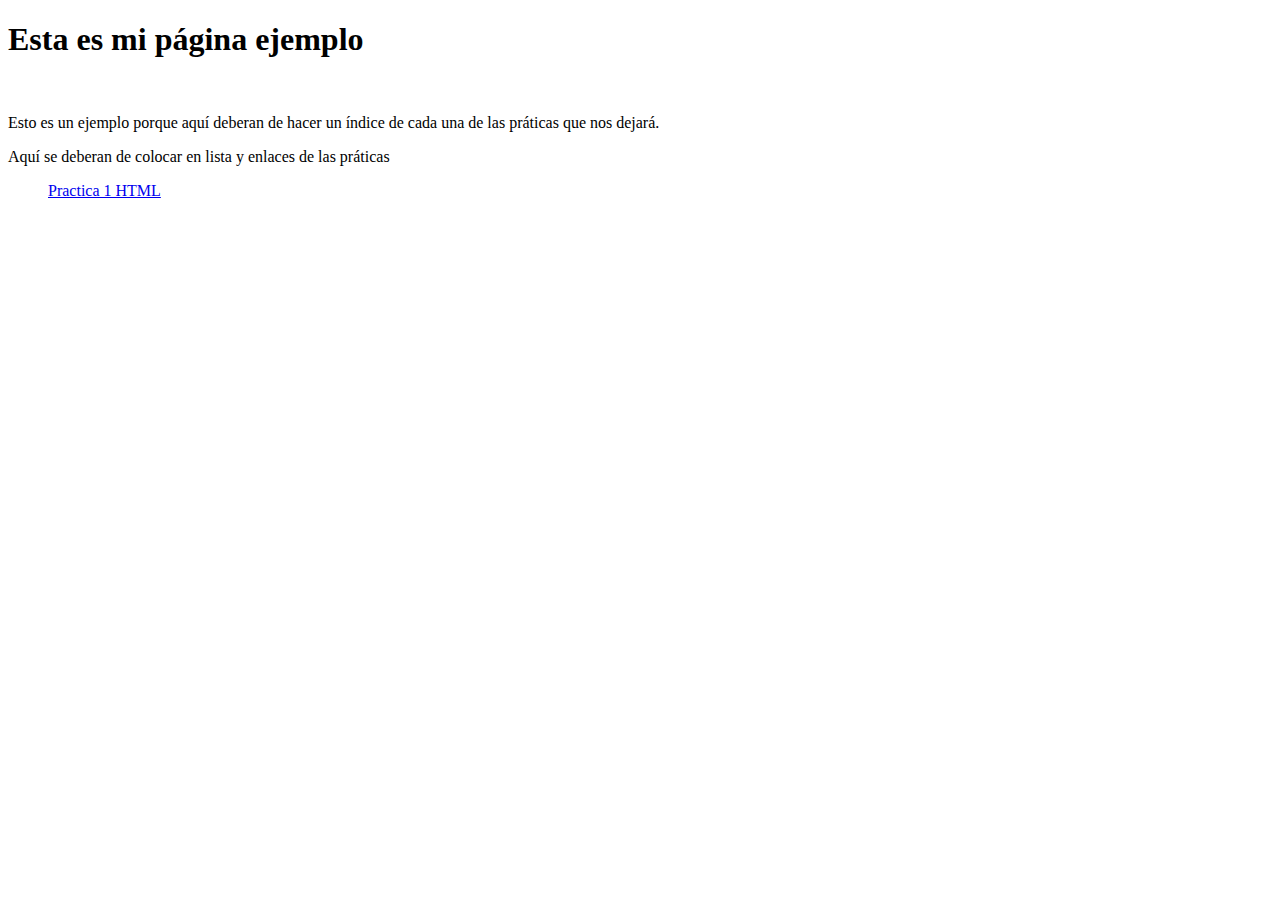
==== index.html @ 95e83c19 "Se creó la página HTML 5 ejemplo" ====
<!DOCTYPE html>
<html lang="en">
<head>
    <meta charset="UTF-8">
    <meta http-equiv="X-UA-Compatible" content="IE=edge">
    <meta name="viewport" content="width=device-width, initial-scale=1.0">
    <title>Ejemplo de Mi Primera Página Web</title>
    <link rel="stylesheet" href="./css/style.css">
</head>
<body>
    
    <h1>Esta es mi página ejemplo</h1>
    <br>
    <div>

        <p>Esto es un ejemplo porque aquí deberan de hacer un índice de cada una de las práticas que nos dejará.</p>

        <p>
            Aquí se deberan de colocar en lista y enlaces de las práticas
         </p>
         <li>
            <ol>
                <a href="./01HTML/main.html">Practica 1 HTML</a>
            </ol>
         </li>
    </div>

</body>
</html>
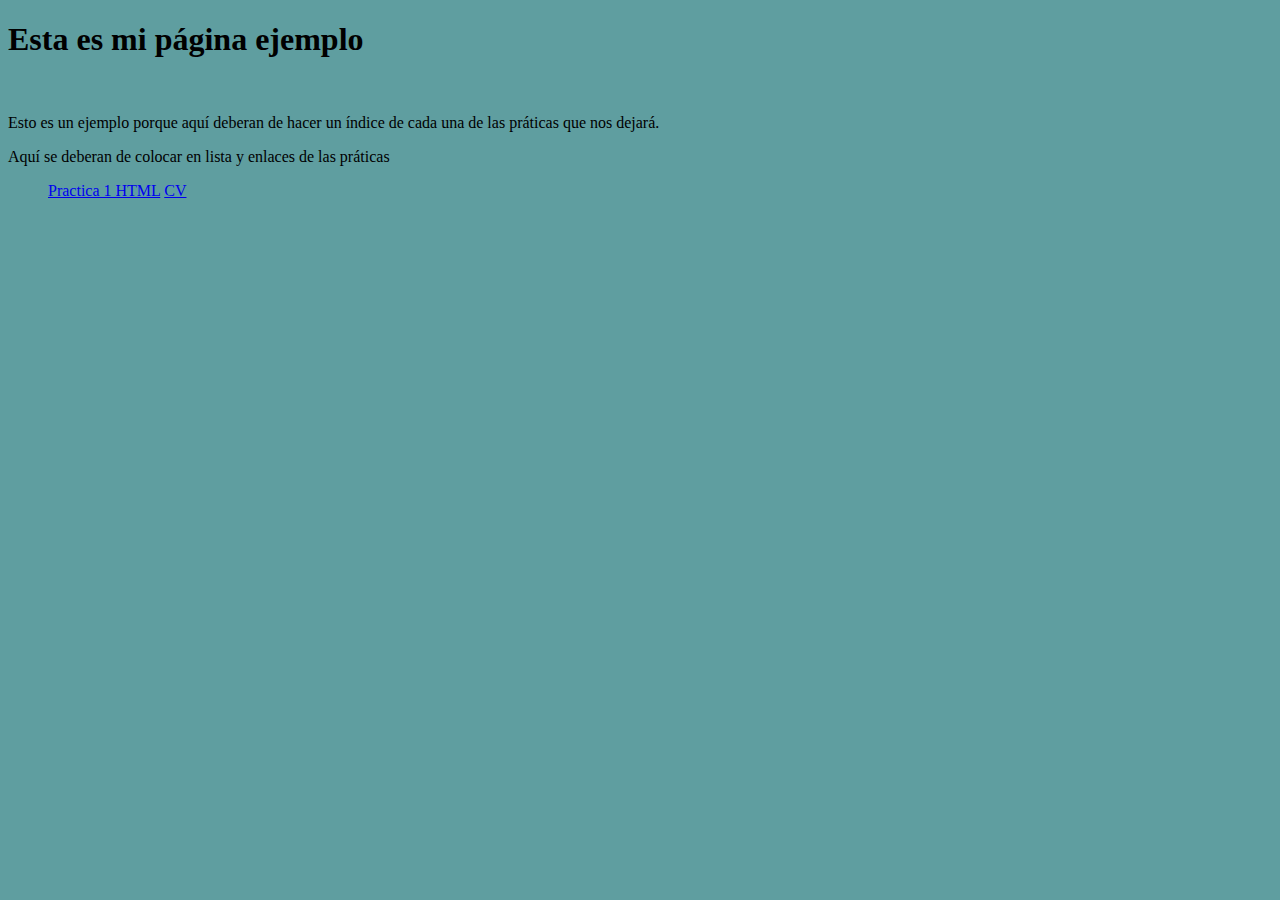
==== commit 9457cf60: "pagina loggin" ====
--- a/index.html
+++ b/index.html
@@ -21,6 +21,7 @@
          <li>
             <ol>
                 <a href="./01HTML/main.html">Practica 1 HTML</a>
+                <a href="./CV_HTML_CSS/cv.html">CV</a>
             </ol>
          </li>
     </div>
--- a/css/style.css
+++ b/css/style.css
@@ -0,0 +1,5 @@
+*{
+
+    background-color: cadetblue;
+
+}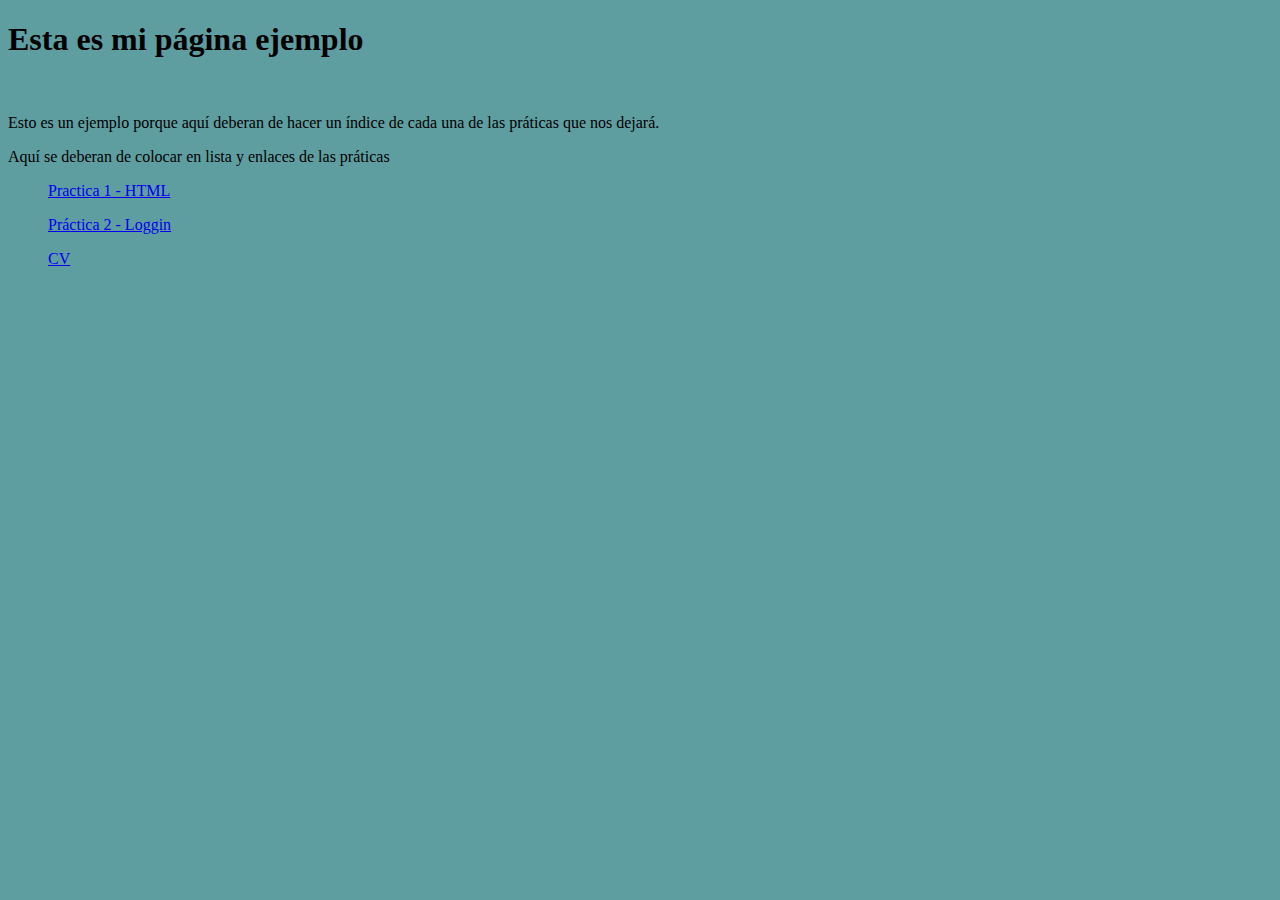
==== commit 71ec2a59: "Agregando css" ====
--- a/index.html
+++ b/index.html
@@ -20,7 +20,12 @@
          </p>
          <li>
             <ol>
-                <a href="./01HTML/main.html">Practica 1 HTML</a>
+                <a href="./01HTML/main.html">Practica 1 - HTML</a>
+            </ol>
+            <ol>
+                <a href="./02Loggin/login.html">Práctica 2 - Loggin</a>
+            </ol>
+            <ol>
                 <a href="./CV_HTML_CSS/cv.html">CV</a>
             </ol>
          </li>
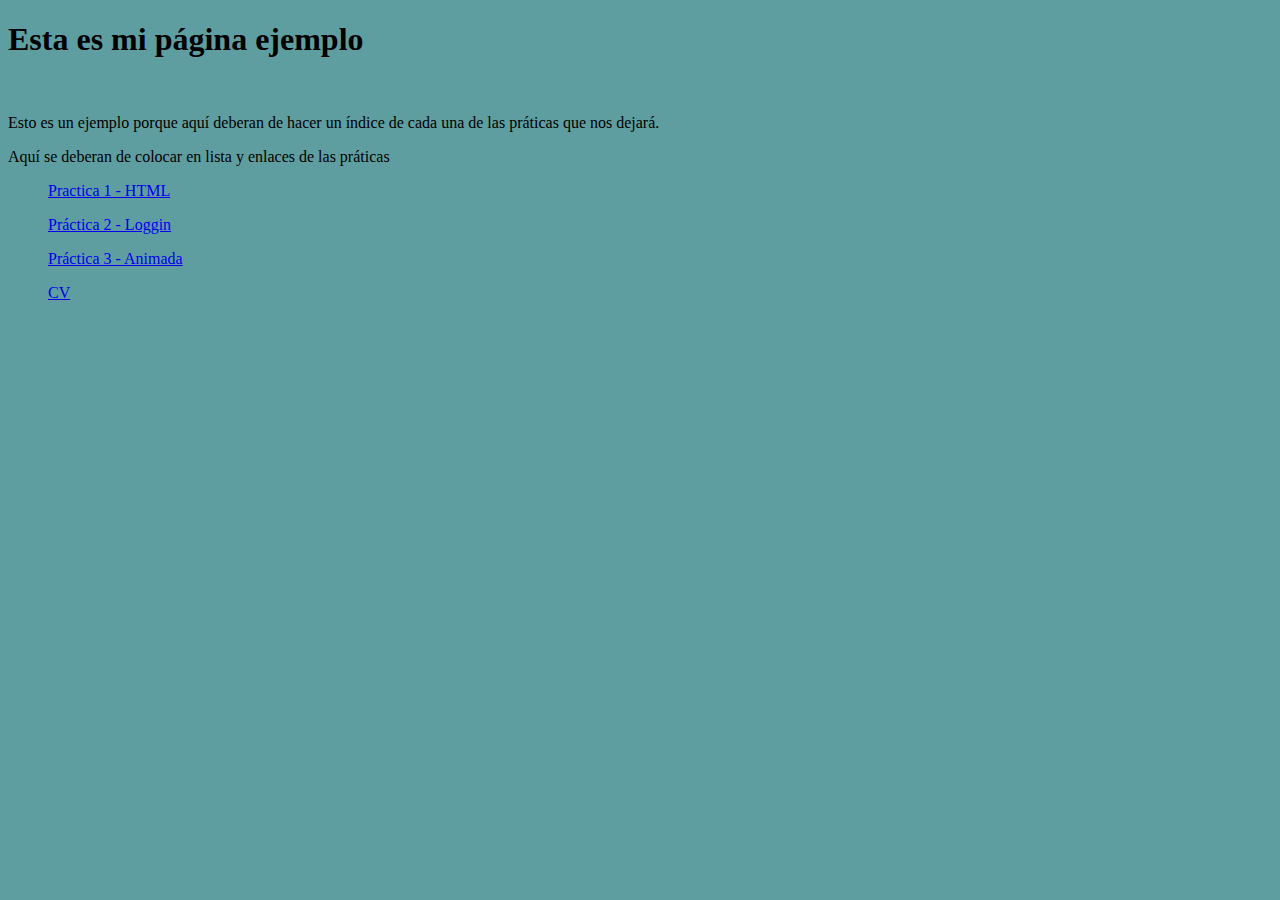
==== commit 4ce525b7: "Css - Animada" ====
--- a/index.html
+++ b/index.html
@@ -26,10 +26,14 @@
                 <a href="./02Loggin/login.html">Práctica 2 - Loggin</a>
             </ol>
             <ol>
+                <a href="./03Animada/animada.html">Práctica 3 - Animada</a>
+            </ol>
+            <ol>
                 <a href="./CV_HTML_CSS/cv.html">CV</a>
             </ol>
+            
          </li>
     </div>
 
 </body>
-</html>+</html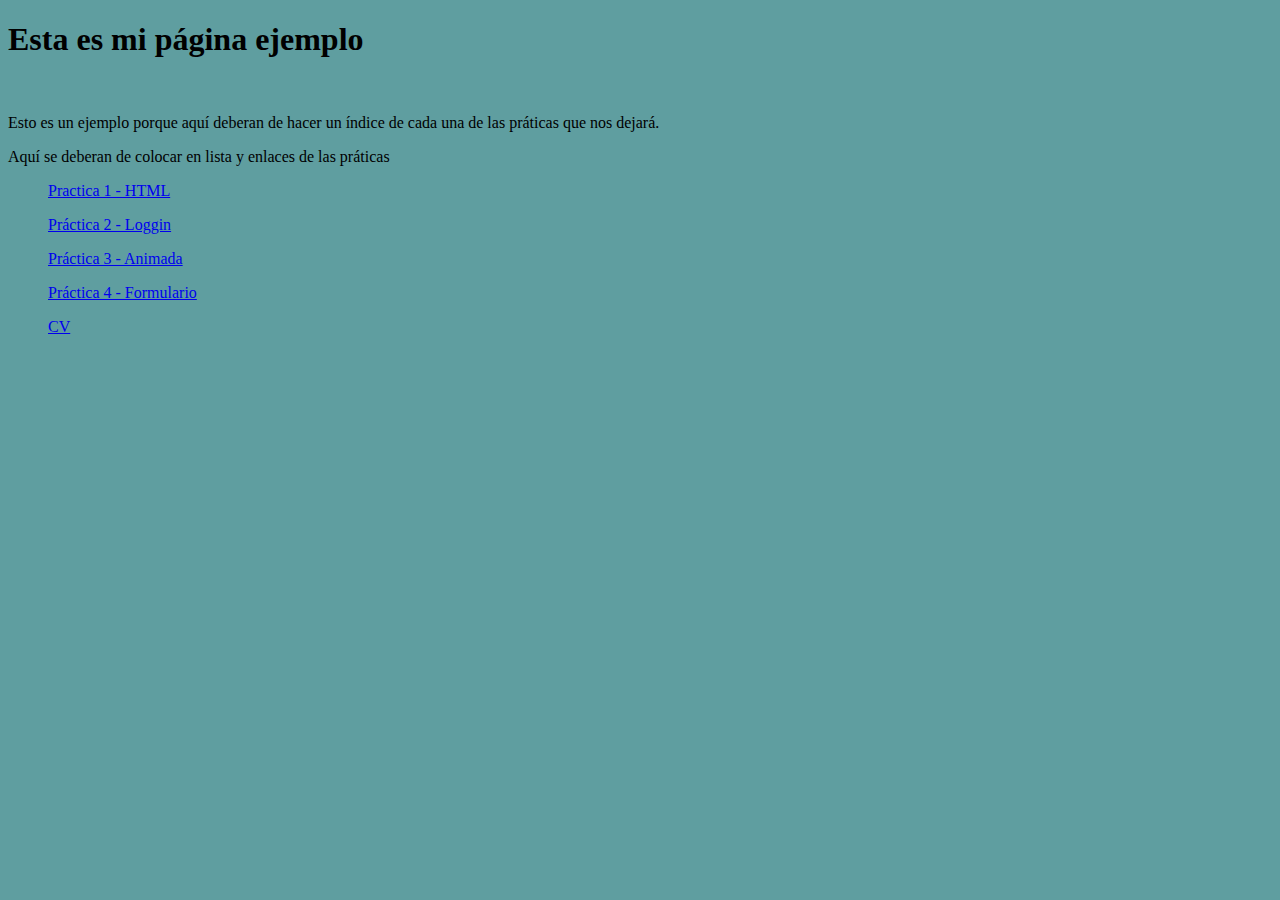
==== commit 5bb1d4f8: "Ejemplo" ====
--- a/index.html
+++ b/index.html
@@ -29,6 +29,9 @@
                 <a href="./03Animada/animada.html">Práctica 3 - Animada</a>
             </ol>
             <ol>
+                <a href="./04Formulario/formulario.html">Práctica 4 - Formulario</a>
+            </ol>
+            <ol>
                 <a href="./CV_HTML_CSS/cv.html">CV</a>
             </ol>
             
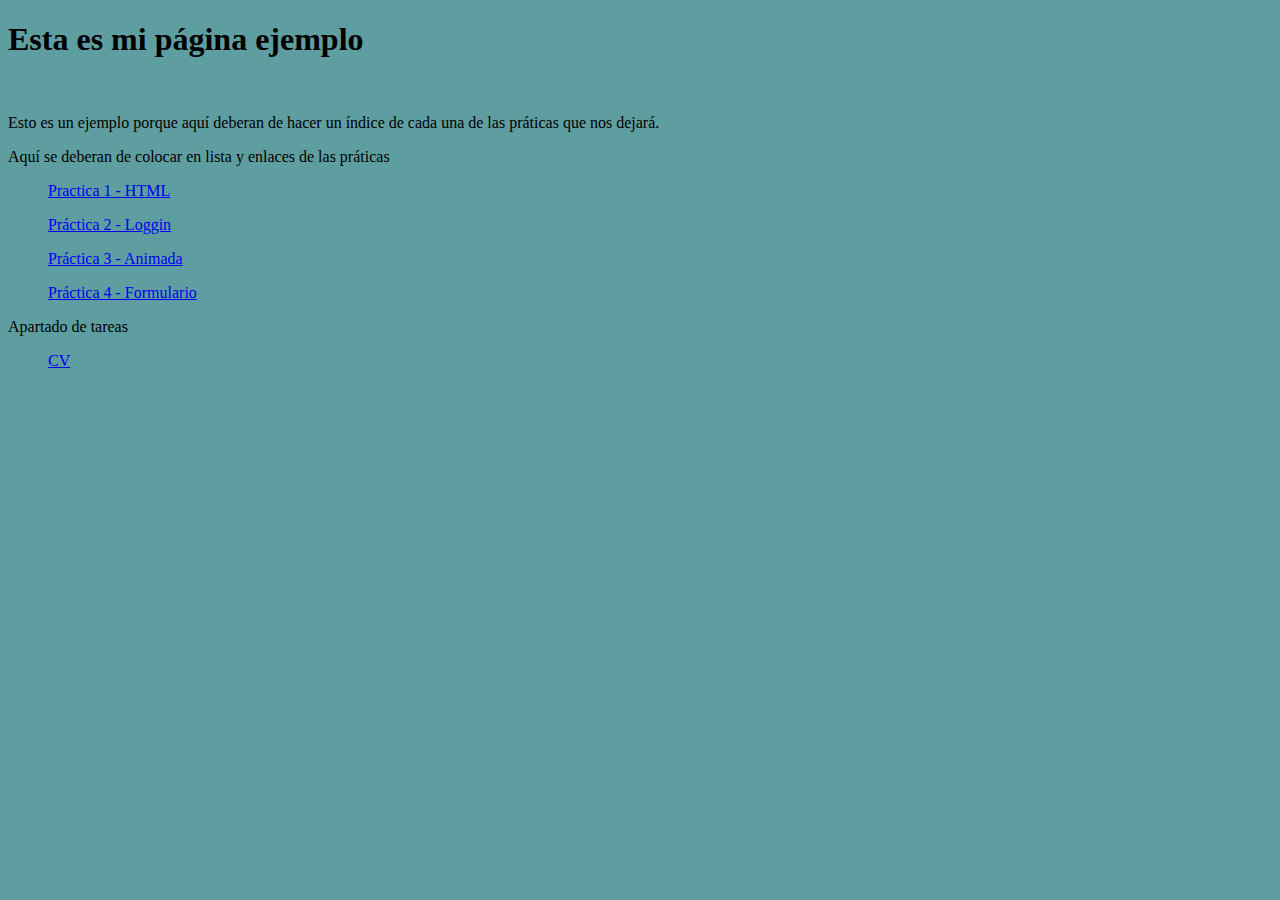
==== commit 2147b4d7: "Agregamos detalles" ====
--- a/index.html
+++ b/index.html
@@ -31,6 +31,9 @@
             <ol>
                 <a href="./04Formulario/formulario.html">Práctica 4 - Formulario</a>
             </ol>
+            <p>
+                Apartado de tareas
+            </p>
             <ol>
                 <a href="./CV_HTML_CSS/cv.html">CV</a>
             </ol>
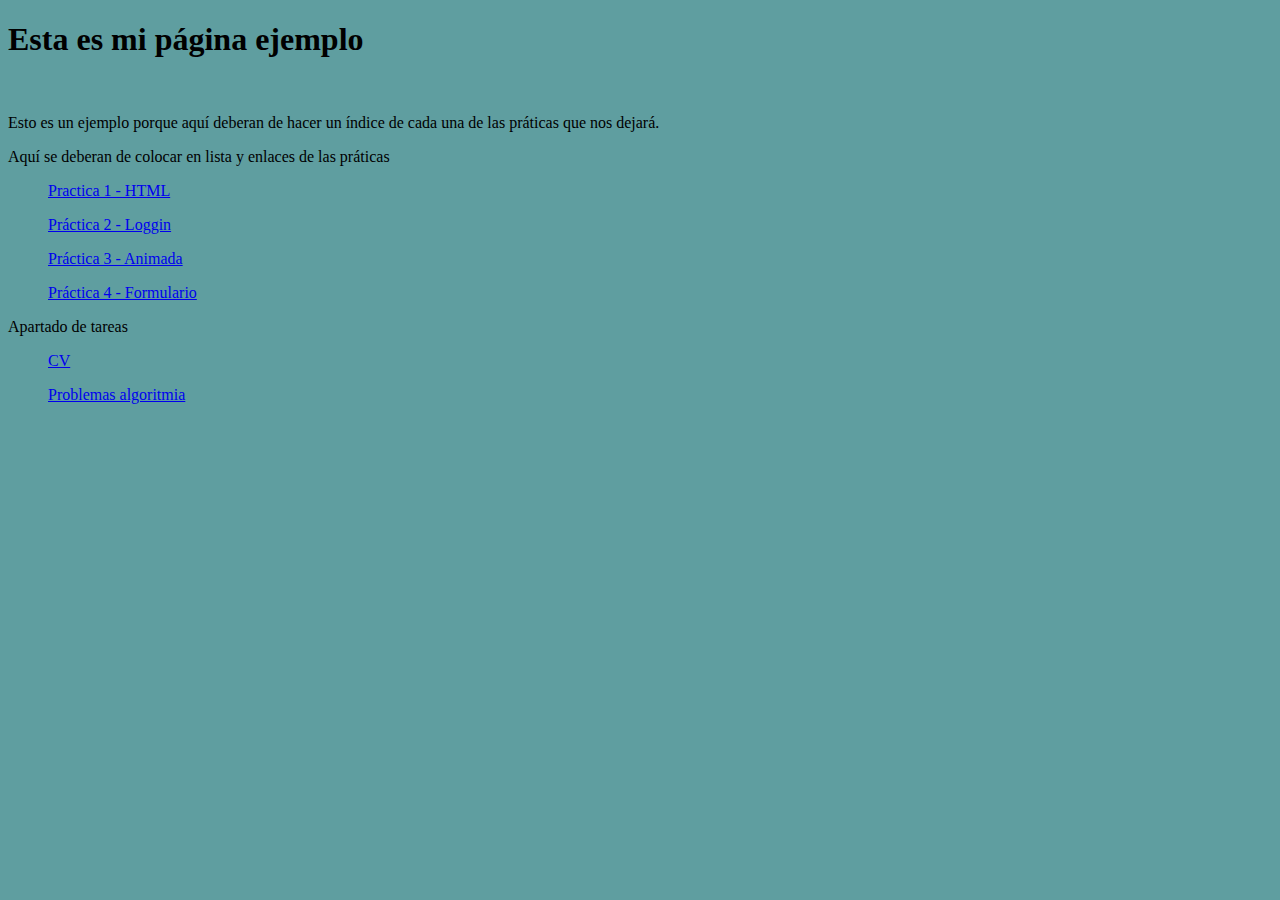
==== commit 754efd49: "Construyendo HTML y parte de JS" ====
--- a/index.html
+++ b/index.html
@@ -26,7 +26,7 @@
                 <a href="./02Loggin/login.html">Práctica 2 - Loggin</a>
             </ol>
             <ol>
-                <a href="./03Animada/animada.html">Práctica 3 - Animada</a>
+                <a href="./03Animada/animada.html">Práctica 3 - Animada</a> 
             </ol>
             <ol>
                 <a href="./04Formulario/formulario.html">Práctica 4 - Formulario</a>
@@ -37,6 +37,9 @@
             <ol>
                 <a href="./CV_HTML_CSS/cv.html">CV</a>
             </ol>
+            <ol>
+                <a href="./PAlgoritmia/palgo.html">Problemas algoritmia</a>
+            </ol>
             
          </li>
     </div>
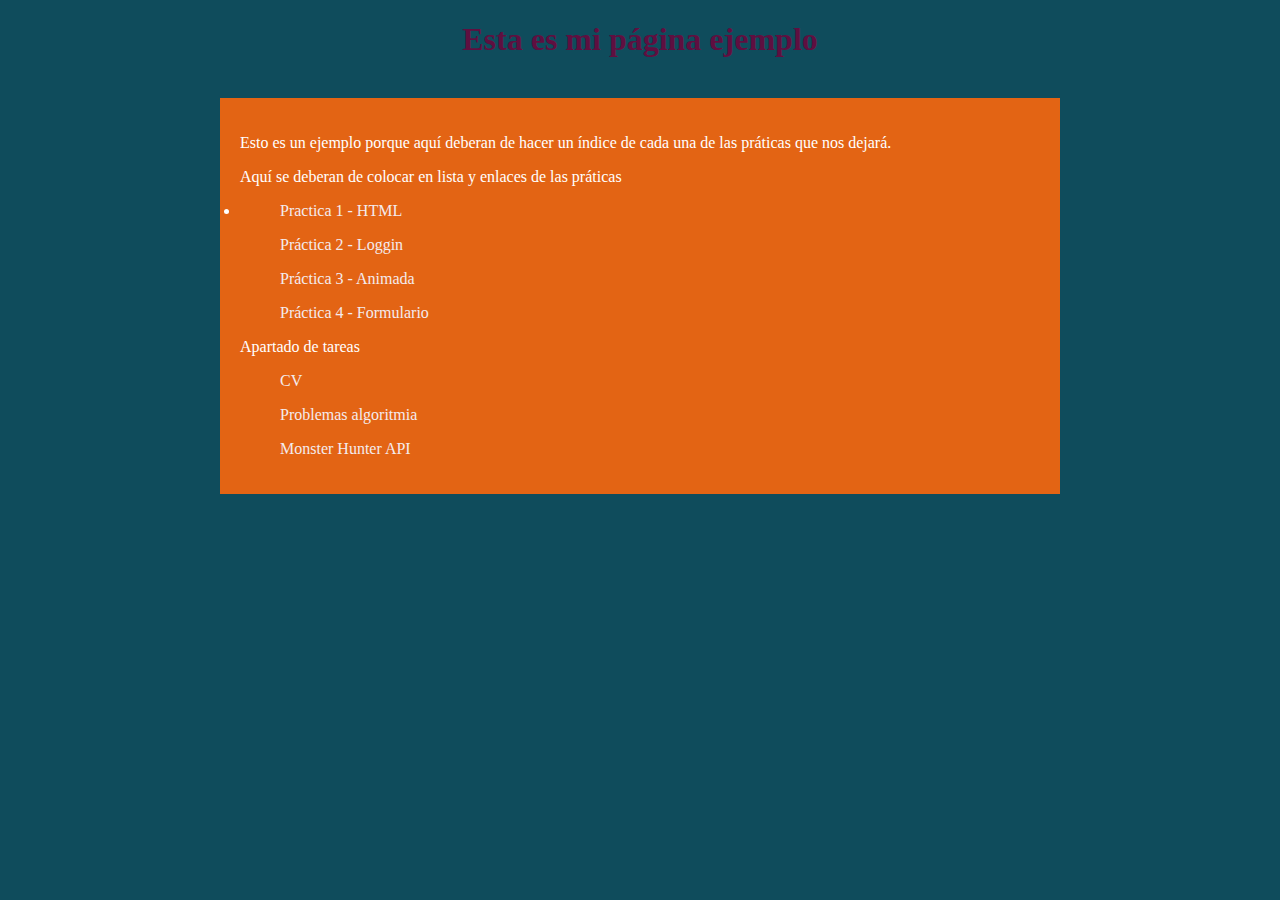
==== commit 8f683ad3: "Agregando" ====
--- a/index.html
+++ b/index.html
@@ -40,6 +40,9 @@
             <ol>
                 <a href="./PAlgoritmia/palgo.html">Problemas algoritmia</a>
             </ol>
+            <ol>
+                <a href="./MHW_API/mhw.html">Monster Hunter API</a>
+            </ol>
             
          </li>
     </div>
--- a/css/style.css
+++ b/css/style.css
@@ -1,5 +1,46 @@
-*{
+/* Estilos para el encabezado */
+h1 {
+  text-align: center;
+  color: #5F0F40;
+}
 
-    background-color: cadetblue;
+/* Estilos para los párrafos */
+p {
+  margin-bottom: 10px;
+}
 
-}+/* Estilos para la lista de prácticas */
+ul {
+  list-style-type: none;
+  padding-left: 0;
+}
+
+/* Estilos para los elementos de la lista */
+li {
+  margin-bottom: 10px;
+}
+
+/* Estilos para los enlaces de la lista */
+a {
+  text-decoration: none;
+  color: #f4ebed;
+}
+
+/* Estilos para los enlaces cuando se les pasa el mouse por encima */
+a:hover {
+  color: #5F0F40;
+}
+
+/* Estilos para el contenedor principal */
+div {
+  max-width: 800px;
+  margin: 0 auto;
+  padding: 20px;
+  background-color: #E36414;
+  color: #FFF;
+}
+
+/* Estilos adicionales para la página */
+body {
+  background-color: #0F4C5C;
+}
